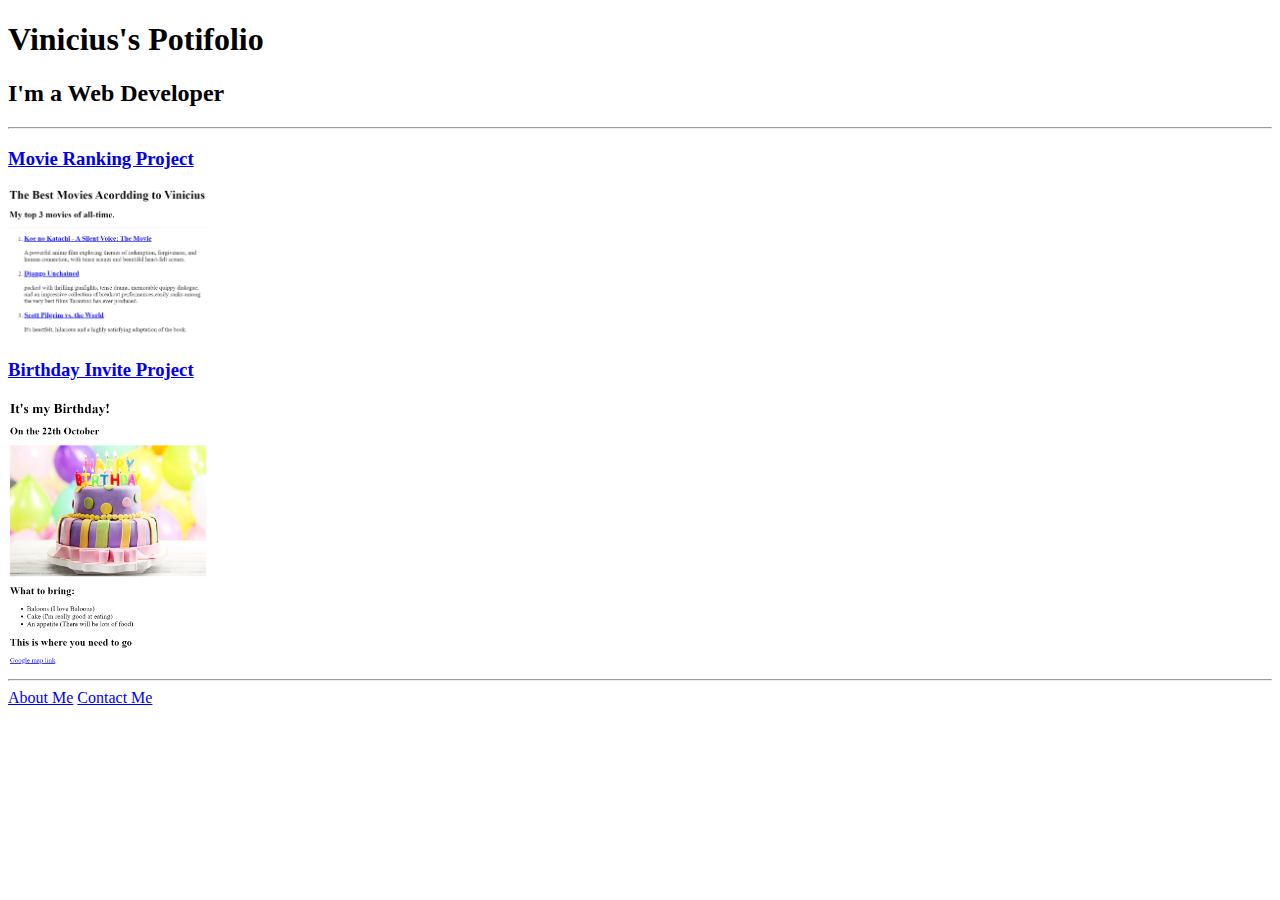
==== index.html @ 249805d0 "Add files via upload" ====
<!DOCTYPE html>
<html>
  <head>
    <meta charset="UFT-8" />
    <title>Vinicius Portfolio</title>
  </head>

  <body>
    <h1>Vinicius's Potifolio</h1>
    <h2>I'm a Web Developer</h2>
    <hr />
    <h3><a href="./public/movie-ranking.html">Movie Ranking Project</a></h3>
    <a href="./public/movie-ranking.html"
      ><img
        src="./assets/images/Movie-ranking.png"
        width="200"
        alt="webpage of Vinicius Top 3 Movies"
    /></a>

    <h3><a href="./public/birthday-invite.html">Birthday Invite Project</a></h3>
    <a href="./public/birthday-invite.html"
      ><img
        src="./assets/images/Birthday-invite.png"
        width="200"
        alt="webpage of Vinicius's Birthday Invite"
    /></a>

    <hr />

    <a href="/public/about.html">About Me</a>
    <a href="/public/contact.html">Contact Me</a>
  </body>
</html>

<!-- TODO 3: Take screenshots of your project previews and add the images to the images folder -->

<!-- TODO 4: Add titles/subtitles etc. -->

<!-- TODO 5: Add a link to the project pages -->

<!-- TODO 6: Add images to show the project previews
HINT for TODO 6: You can use the height attribute set to 200 to make the image smaller:
https://developer.mozilla.org/en-US/docs/Web/HTML/Element/img#attr-height -->

<!-- TODO 7: Add the Contact Me and About Me page links -->
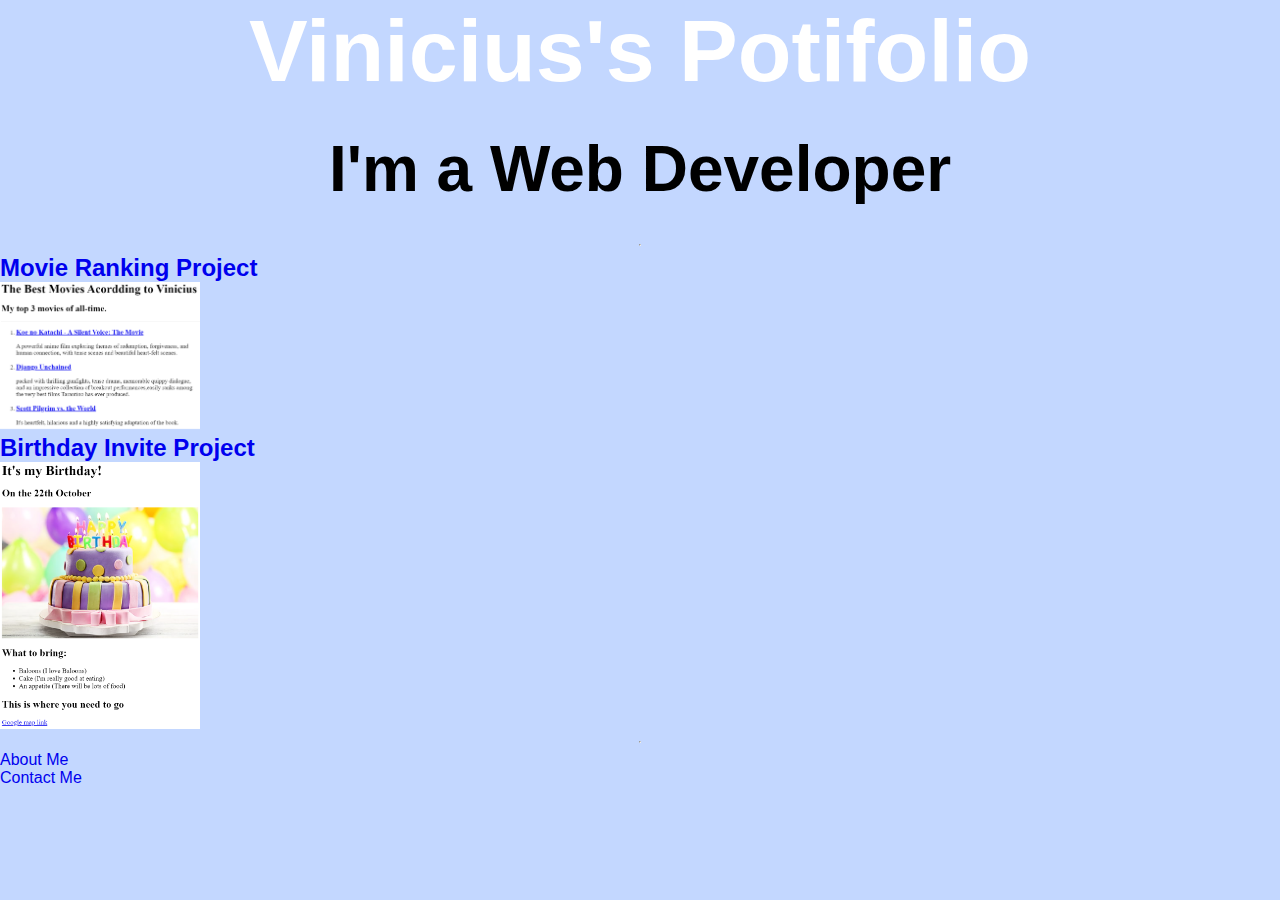
==== commit 08bf90df: "Add files via upload" ====
--- a/index.html
+++ b/index.html
@@ -3,6 +3,7 @@
   <head>
     <meta charset="UFT-8" />
     <title>Vinicius Portfolio</title>
+    <link rel="stylesheet" href="./style.css" />
   </head>
 
   <body>
--- a/style.css
+++ b/style.css
@@ -0,0 +1,120 @@
+body {
+  background-color: rgb(195, 215, 255);
+  margin: 0px 0px 0px 0px;
+  font-family: "Poppins", sans-serif;
+  display: flex;
+  flex-direction: column;
+  min-height: 100vh;
+}
+
+.main {
+  color: #004680;
+  margin: 0px 50px 0px 50px;
+  flex: 1;
+}
+.title {
+  display: block;
+  background-color: #004680;
+}
+h1 {
+  color: white;
+  text-align: center;
+  font-size: 5.5rem;
+  margin: 0px;
+}
+
+h2 {
+  text-align: center;
+  font-size: 4rem;
+  margin-top: 30px;
+  margin-bottom: 30px;
+}
+
+h3 {
+  font-size: 1.5rem;
+  margin: 0;
+}
+
+a:hover,
+a:visited,
+a:link,
+a:active {
+  text-decoration: none;
+}
+
+h4 {
+  display: inline;
+  color: #004680;
+  font-size: 1rem;
+}
+
+p {
+  font-size: 13pt;
+  margin-top: 8.5px;
+}
+
+.card {
+  width: 27%;
+  text-align: justify;
+}
+
+.center {
+  display: inline-block;
+  width: 28%;
+  margin: 0px 9%;
+}
+
+.left {
+  float: left;
+}
+
+.right {
+  float: right;
+}
+
+.images {
+  border: 5px solid #004680;
+  float: left;
+  margin-right: 20px;
+  margin-top: 14px;
+  width: 200px;
+}
+
+.footer {
+  display: block;
+  background-color: #004680;
+  width: 100%;
+}
+
+.footer2 {
+  color: white;
+  text-align: right;
+  font-size: 1rem;
+  margin-right: 50px;
+  margin-top: 15px;
+}
+
+@media (max-width: 680px) {
+  h1 {
+    font-size: 3.3rem;
+    margin: 20px 0px;
+  }
+  .card {
+    display: block;
+    width: 100%;
+    margin: 0px;
+  }
+  .images {
+    width: 40%;
+    margin-bottom: 50px;
+  }
+
+  h2 {
+    font-size: 2.8rem;
+  }
+
+  .footer2 {
+    text-align: center;
+    margin-right: 0px;
+  }
+}
